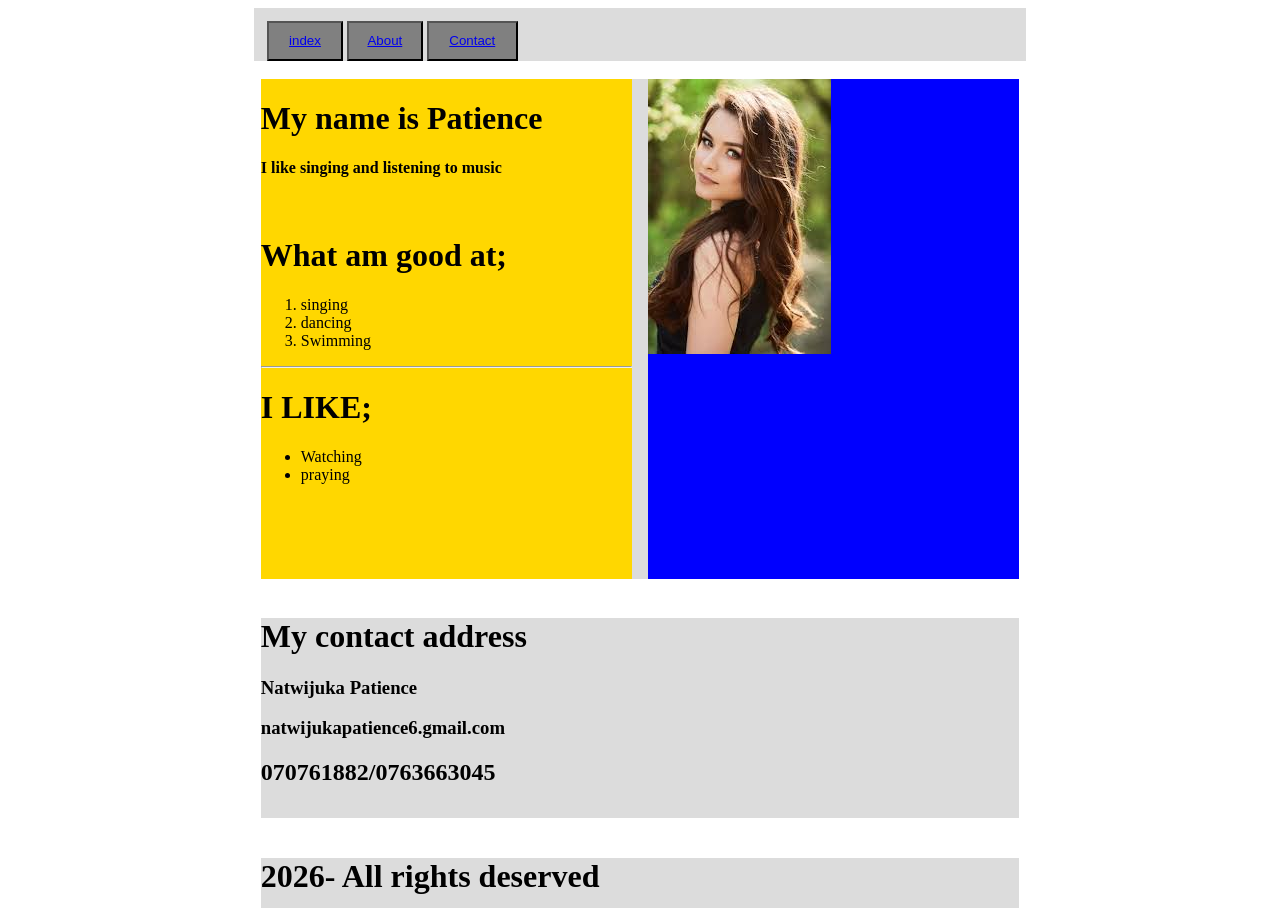
==== index.html @ f60ee66a "Add files via upload I have uploaded my changes" ====
<!DOCTYPE html>
<html lang="en">

<head>
    <meta charset="UTF-8">
    <meta name="viewport" content="width=device-width, initial-scale=1.0">
    <title>Document</title>
    <link rel="stylesheet" href="index.css">


</head>

<body>
    <div class="pop">
        <button class="King"><a href="index.html">index</a>
        </button>
        <button class="Queen"><a href="About me.html">About</a>
        </button>
        <button class="prince"><a href="Contactme.html">Contact</a>
        </button>
    </div>
    <br>
    <div class="pan">
        <div class="Mango"><img src="gal.jfif" alt=""></div>




        <div class="Orange">
            <h1> My name is Patience</h1>
            <h4>I like singing and listening to music</h4>
            <br>
            <h1>What am good at;</h1>
            <ol>
                <li>singing</li>
                <li>dancing</li>
                <li>Swimming</li>

            </ol>
            <hr>
            <H1>I LIKE;</H1>
            <ul>
                <li>Watching</li>
                <li>praying</li>
            </ul>
        </div>
    </div>
    <br>
    <div class="pen">
        <h1>My contact address</h1>
        <h3>Natwijuka Patience</h3>
        <h3>natwijukapatience6.gmail.com</h3>
        <h2>070761882/0763663045</h2>
    </div>
    <br>
    <div class="pin">
        <h1>2026- All rights deserved</h1>
    </div>

</html>
---- index.css ----
.pop{
    height: 40px;
    width: 60%;
    background-color: gainsboro;
    margin: auto;
  padding-top: 1%;
    padding-left: 1%;}


.pan {
    height: 500px;
    width: 60%;
    background-color: gainsboro;
    margin: auto;
}

.pen {
    height: 200px;
    width: 60%;
    background-color: gainsboro;
    margin: auto;
}

.pin {
    height: 50px;
    width: 60%;
    background-color: gainsboro;
    margin: auto;
}

.King {
    height: 40px;
    width: 10%;
    background-color: grey;
    margin: bottom 25px;


}
.Queen {
    height: 40px;
    width: 10%;
    background-color: grey;
    margin-bottom: 25px;
}

.prince {
    height: 40px;
    width: 12%;
    background-color: grey;
    margin-bottom: auto;
}

.Mango {
    height: 500px;
    width: 49%;
    background-color: blue;
    float: right;
}

.Orange {
    height: 500px;
    width: 49%;
    background-color:gold;
    float: left;
}
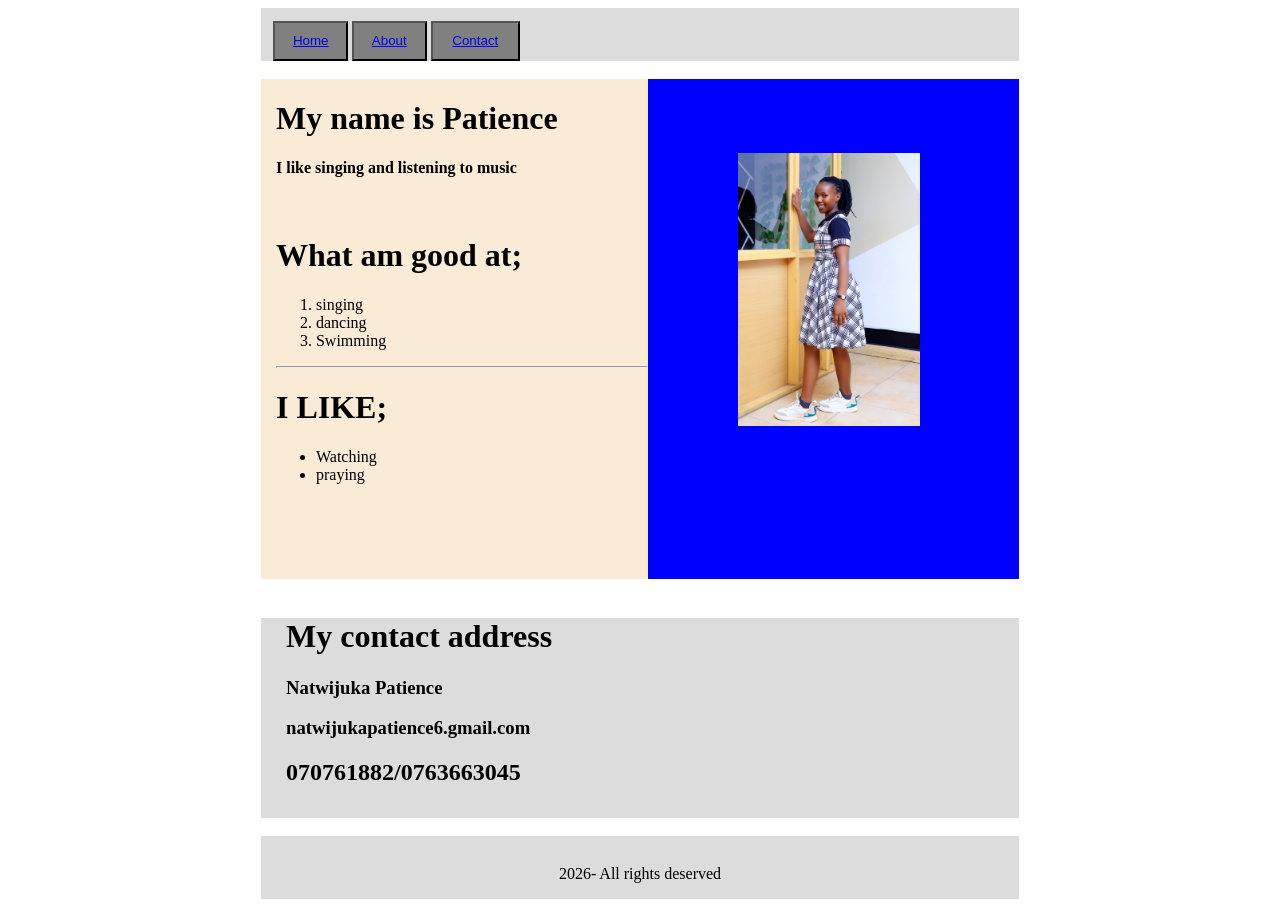
==== commit fbe59ddd: "I have uploaded my file I have uploaded the file" ====
--- a/index.html
+++ b/index.html
@@ -12,7 +12,7 @@
 
 <body>
     <div class="pop">
-        <button class="King"><a href="index.html">index</a>
+        <button class="King"><a href="index.html">Home</a>
         </button>
         <button class="Queen"><a href="About me.html">About</a>
         </button>
@@ -21,7 +21,8 @@
     </div>
     <br>
     <div class="pan">
-        <div class="Mango"><img src="gal.jfif" alt=""></div>
+        <div class="Mango">
+            <img class="pat" src="IMG_7811.JPG" alt=""></div>
 
 
 
@@ -54,7 +55,7 @@
     </div>
     <br>
     <div class="pin">
-        <h1>2026- All rights deserved</h1>
+        <p>2026- All rights deserved</p>
     </div>
 
 </html>
--- a/index.css
+++ b/index.css
@@ -5,7 +5,7 @@
 
 .pop{
     height: 40px;
-    width: 60%;
+    width: 59%;
     background-color: gainsboro;
     margin: auto;
   padding-top: 1%;
@@ -17,13 +17,15 @@
     width: 60%;
     background-color: gainsboro;
     margin: auto;
+    
 }
 
 .pen {
     height: 200px;
-    width: 60%;
+    width: 58%;
     background-color: gainsboro;
     margin: auto;
+    padding-left: 2%;
 }
 
 .pin {
@@ -31,6 +33,9 @@
     width: 60%;
     background-color: gainsboro;
     margin: auto;
+    text-align: center;
+    padding-top: 1%;
+
 }
 
 .King {
@@ -59,13 +64,24 @@
     height: 500px;
     width: 49%;
     background-color: blue;
-    float: right;
+    float: right; 
+    
 }
 
 .Orange {
     height: 500px;
     width: 49%;
-    background-color:gold;
+    background-color: antiquewhite;
     float: left;
+    padding-left: 2%;
+}
+.pat{
+    margin-left: 90px;
+    width: 49%;
+    padding-top: 20%;
+    
+
+    
+
 }
     
